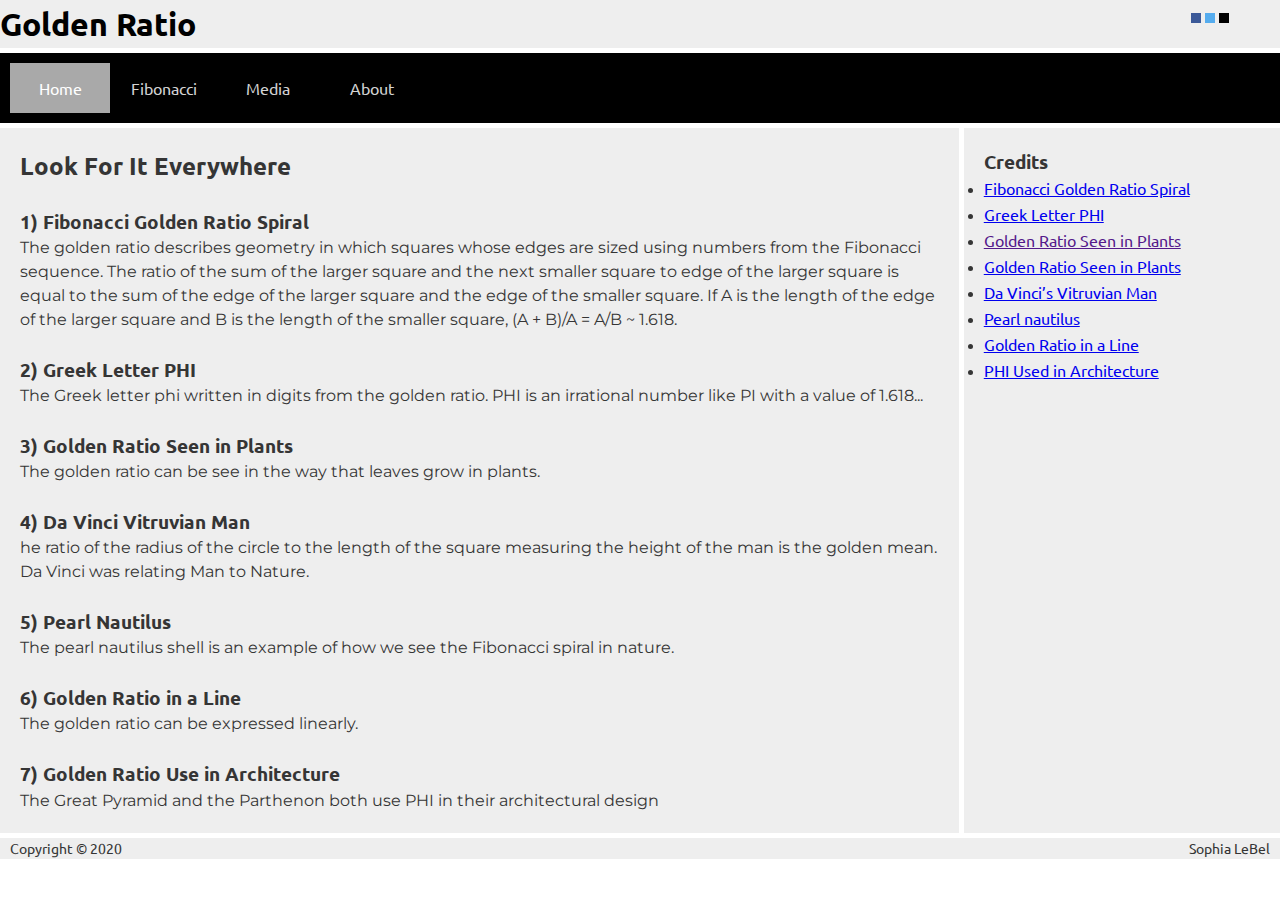
==== index.html @ f8c0ee3e "saving changes attempt" ====
<!DOCTYPE html>
<html lang="en">

<head>
    <meta charset="UTF-8">
    <title>Golden Ratio</title>
    <meta name="viewport" content="width=device-width, initial-scale=1.0">
    <meta http-equiv="X-UA-Compatible" content="ie=edge">

    <link rel="stylesheet" href="https://use.fontawesome.com/releases/v5.6.3/css/all.css"
        integrity="sha384-UHRtZLI+pbxtHCWp1t77Bi1L4ZtiqrqD80Kn4Z8NTSRyMA2Fd33n5dQ8lWUE00s/" crossorigin="anonymous">
    <link href="https://fonts.googleapis.com/css?family=Montserrat%7CUbuntu" rel="stylesheet">
    <link rel="stylesheet" href="css/style.css">
    <link rel="icon" type="image/png" href="images/phi_640.png">
</head>

<body>
    <ul class="icon-bar">
        <li>
            <a target="_blank" href="https://www.facebook.com" class="facebook"><i class="fab fa-facebook"></i></a>
        </li>
        <li>
            <a target="_blank" href="https://www.twitter.com" class="twitter"><i class="fab fa-twitter"></i></a>
        </li>
        <li>
            <a target="_blank" href="https://www.github.com" class="github"><i class="fab fa-github"></i></a>
        </li>
    </ul>


    <div class="container">
        <header class="header">
            <a class="toggle open" href="#nav">&#9776;</a>
            <h1 class="brand"><a href="./index.html">Golden Ratio</a></h1>
        </header>

        <nav id="nav">
            <a class="toggle close" href="#">×</a>
            <ul>
                <li class="active">
                    <a href="#">Home</a>
                </li>
                <li>
                    <a href="fibonacci.html">Fibonacci</a>
                </li>
                <li>
                    <a href="media.html">Media</a>
                </li>
                <li>
                    <a href="about.html">About</a>
                </li>
            </ul>
        </nav>
        <section role="main">
            <h2>Look For It Everywhere</h2>
            <article>
                <img alt="" src="images/fibonacci-spiral.png">
                <h3>1) Fibonacci Golden Ratio Spiral</h3>
                <p>The golden ratio describes geometry in which squares whose edges are sized using numbers from the
                    Fibonacci sequence. The ratio of the sum of the larger square and the next smaller square to
                    edge
                    of the larger square is equal to the sum of the edge of the larger square and the edge of the
                    smaller square. If A is the length of the edge of the larger square and B is the length of the
                    smaller square, (A + B)/A = A/B ~ 1.618.
                </p>
            </article>
            <article>
                <img alt="" src="images/phi_with_golden_ratio_digits.png">
                <h3>2) Greek Letter PHI</h3>
                <p>The Greek letter phi written in digits from the golden ratio. PHI is an irrational number like PI
                    with a value of 1.618...
                </p>
            </article>
            <article>
                <img alt="" src="images/golden-ratio-leaf.jpeg">
                <h3>3) Golden Ratio Seen in Plants</h3>
                <p>The golden ratio can be see in the way that leaves grow in plants.
                </p>
            </article>
            <article>
                <img alt="" src="images/vitruvian.jpg">
                <h3>4) Da Vinci Vitruvian Man</h3>
                <p>he ratio of the radius of the circle to the length of the square measuring the height of the man
                    is
                    the golden mean. Da Vinci was relating Man to Nature.</p>
            </article>
            <article>
                <img alt="" src="images/pearl-nautilus-shell.jpg">
                <h3>5) Pearl Nautilus</h3>
                <p>The pearl nautilus shell is an example of how we see the Fibonacci spiral in nature.</p>
            </article>
            <article>
                <img alt="" src="images/golden-ratio-line.png">
                <h3>6) Golden Ratio in a Line</h3>
                <p>The golden ratio can be expressed linearly.
                </p>
            </article>
            <article>
                <img alt="" src="images/golden-ratio-architecture.jpg">
                <h3>7) Golden Ratio Use in Architecture</h3>
                <p>The Great Pyramid and the Parthenon both use PHI in their architectural design</p>
            </article>
        </section>

        <aside>
            <h3>Credits</h3>
            <ul>
                <li><a href="https://pixabay.com/en/fibonacci-golden-ratio-3594147/
                        " target="_blank">Fibonacci Golden Ratio Spiral</a></li>
                <li><a href="https://commons.wikimedia.org/wiki/File:phi_with_golden_ratio_digits.PNG"
                        target="_blank">Greek
                        Letter PHI</a></li>
                <li><a href="" target="_blank">Golden Ratio Seen in Plants</a></li>

                <li><a href="https://pixabay.com/en/pi-golden-ratio-sacred-geometry-1458972/
                        " target="_blank">Golden Ratio Seen in Plants</a></li>

                <li><a href="https://commons.wikimedia.org/wiki/File:0_The_Vitruvian_Man_-_by_Leonardo_da_Vinci.jpg
                        " target="_blank">Da Vinci’s Vitruvian Man</a></li>

                <li><a href="https://www.goodfreephotos.com/" target="_blank">Pearl nautilus</a></li>

                <li><a href="https://commons.wikimedia.org/wiki/File:Golden_ratio_line.svg
                        " target="_blank">Golden Ratio in a Line
                    </a></li>
                <li><a href="https://commons.wikimedia.org/wiki/File:Golden-ratio.jpg" target="_blank">PHI Used in
                        Architecture
                    </a></li>
            </ul>

        </aside>

        <footer>
            <ul class="copyright">
                <li>Copyright &copy; 2020</li>
                <li>Sophia LeBel</li>
            </ul>
        </footer>
    </div>

</body>

</html>
---- css/style.css ----
/* TODO supply CSS */

* {
    box-sizing: border-box;
    margin: 0;
    padding: 0;
}

:root {
    --main-bg-color: white;
    --main-text-color: #353535;
    --container-bg-color: rgb(238, 238, 238);
    --nav-bg-color: black;
    --nav-text-color: lightgray;
    --nav-hover-color: darkgray;
    --nav-active: white;
    --mason-border-color: #999;
    --brand-color: black;
    --font-serif-titles: 'Ubuntu', serif;
    --font-serif-text: 'Montserrat', serif;
    --container-bg-color: #eeeeee;
    --masonry-bg-color: #fff;
    --masonry-link: black;
    --facebook-bg: #3B5998;
    --twitter-bg: #55ACEE;
    --github-bg: #000;
    --icon-hover: goldenrod;
    --icon-color: white;
    --credit-hover-color: white;
    --credit-hover-bg: black;
    --calc-table-border: #ddd;
    --math-color: white;
    --math-bg-color: black;
}

h1,
h2,
h3,
h4,
h5,
h6,
footer,
h1 a,
li a {
    font-family: var(--font-serif-titles);
}

figcaption {
    font-family: var(--font-serif-titles);
    font-size: .7rem
}

p {
    font-family: var(--font-serif-text);
}

.brand a {
    color: var(--brand-color);
    text-decoration: none;
  }

  .container {
    display: grid;
    grid-template-columns: 1fr;
    grid-gap: 5px;
  }

  .single-col-container>*,
.container>* {
  color: var(--main-text-color);
  line-height: 1.5;
  background: var(--container-bg-color);
}

.single-col-container nav,
.container nav {
  padding: 10px;
}

.container>aside,
section {
  padding: 20px;
}

footer {
  padding: 0 10px;
}

.single-col-container nav,
.container nav {
  background-color: var(--nav-bg-color);
}

nav ul {
  list-style: none;
  margin: 0;
  padding: 0;
}

nav a {
  color: var(--nav-text-color);
  text-decoration: none;
}

nav a:hover {
  text-decoration: none;
}

a.toggle {
  text-decoration: none;
}

nav .active {
  background-color: var(--nav-hover-color);
  height: 50px;
  line-height: 50px;
}

nav li {
  text-align: center;
}

nav .active a {
  color: var(--nav-active);
}

@media only screen and (min-width: 600px) {

    /* grid */
    .single-col-container,
    .container {
      grid-template-columns: repeat(4, 1fr);
    }
  
    /* specific item styles */
    .single-col-container,
    .container header,
    .container nav,
    .container footer {
      grid-column: span 4;
    }
  
    .container section {
      grid-column: span 3;
    }
  
    /* nav styles */
    nav ul li {
      display: inline-block;
      width: 100px;
  
    }
  
    /* hide toggle */
    .toggle {
      display: none;
    }
  
    .header {
      width: 100%;
      height: auto;
      background-image: url("../images/fibonacci-numbers.png");
      background-repeat: no-repeat;
      background-size: 100% 100%;
    }
  
  }

  @media only screen and (max-width: 599px) {

    #nav {
      transition: transform .3s ease-in-out;
      top: 0;
      bottom: 0;
      position: fixed;
      width: 300px;
      right: -340px;
    }
  
    #nav:target {
      transform: translateX(-340px);
    }
  
    .close {
      text-align: right;
      display: block;
      text-decoration: none;
      font-size: 3em;
      position: relative;
      top: -30px;
    }
  
    .open {
      text-align: left;
      color: var(--main-text-color);
      font-size: 2em;
      padding-left: 5px;
    }
  
  }

  .golden-mason img {
    width: 100%;
  }
  
  .golden-mason article {
    padding: 20px;
    border: 1px solid var(--mason-border-color);
    border-radius: 5px;
    background-color: var(masonry-bg-color);
  }
  
  .golden-mason a:link,
  .golden-mason a:visited {
    color: var(--masonry-link);
  }
  
  .golden-mason h1 {
    margin-top: 0;
    margin-left: 0.75rem;
  }
  
  .golden-mason {
    column-count: 3;
    columns: 250px;
    column-gap: 10px;
  }
  
  .golden-mason article {
    break-inside: avoid-column;
    margin-bottom: 1rem;
  }
  
  .golden-mason p {
    font-size: .9rem;
  }

  aside p {
    font-size: .9rem;
  }

  ul.copyright {
    padding: 0;
    display: flex;
    list-style-type: none;
    justify-content: space-between;
  }
  
  .copyright li {
    font-size: .9rem;
  }

  .icon-bar {
    position: fixed;
    top: 1%;
    right: 4%;
  }
  
  icon-bar ul {
    list-style-type: none;
  }
  
  .icon-bar li {
    display: inline-block;
  }
  
  .icon-bar a {
    display: block;
    text-align: center;
    padding: 5px;
    transition: all 0.3s ease;
    font-size: 20px;
  }
  
  .icon-bar a:hover {
    background-color: var(--icon-hover);
  }
  
  .facebook {
    background-color: var(--facebook-bg);
    color: var(--icon-color)
  }
  
  .twitter {
    background-color: var(--twitter-bg);
    color: var(--icon-color);
  }
  
  .github {
    background-color: var(--github-bg);
    color: var(--icon-color);
  }

  .credits ul {
    list-style-type: none;
    padding: 0;
  }
  
  .credits a {
    font-size: .7em;
    text-decoration: none;
    color: var(--main-text-color);
  }
  
  .credits a:hover {
    background-color: var(--credit-hover-bg);
    color: var(--credit-hover-color);
    cursor: pointer;
  }

  .fib-aside {
    display: flex;
    flex-direction: column;
    align-items: center;
  }
  
  .fib-aside img {
    width: 180px;
    height: auto;
  }

  .calc-table table {
    font-family: arial, sans-serif;
    border-collapse: collapse;
    border-spacing: 0;
    width: 100%;
    border: 1px solid var(--calc-table-border);
  }
  
  .calc-table th,
  .cacl-table td {
    border: 1px solid var(--calc-table-border);
    text-align: left;
    padding: 8px;
  }
  
  .calc-table tr:nth-child(even) {
    background-color: var(--calc-table-border);
  }
  .calc-table caption {
    caption-side:top;
    text-align: left;
    font-style: italic; 
  }

  .math {
    margin: 20px auto;
    padding: 10px 30px;
    width: 200px;
    background-color: var(--math-bg-color);
    color: var(--math-color);
  }

  .resp-container {
    position: relative;
    overflow: hidden;
    padding-top: 56.25%;
  }
  
  .resp-iframe {
    position: absolute;
    top: 0;
    left: 0;
    width: 100%;
    height: 100%;
    border: 0;
  }

  .frame-container {
    margin: 0 auto;
    width: 80%;
  }
  
  .frame-container {
    text-align: center;
  }
  
  
  .audio-container {
    display: grid;
    grid-template-columns: repeat(auto-fill, minmax(300px, 1fr)); /* see notes below */
  
    background-color: var(--nav-text-color);
    align-items: center;
  }
  @media only screen and (min-width: 600px) {
    .audio-container {
      grid-template-columns: 1fr 1fr;
    }
    .audio-container iframe {
      margin-top: 20px;
    }
  }

  .learning-objectives {
    margin: 20px;
  }
  
  .learning-objectives li {
    font-family: var(--font-serif-titles);
  }
  
  .xkcd-container img {
    width: 320px;
    height: auto;
  }
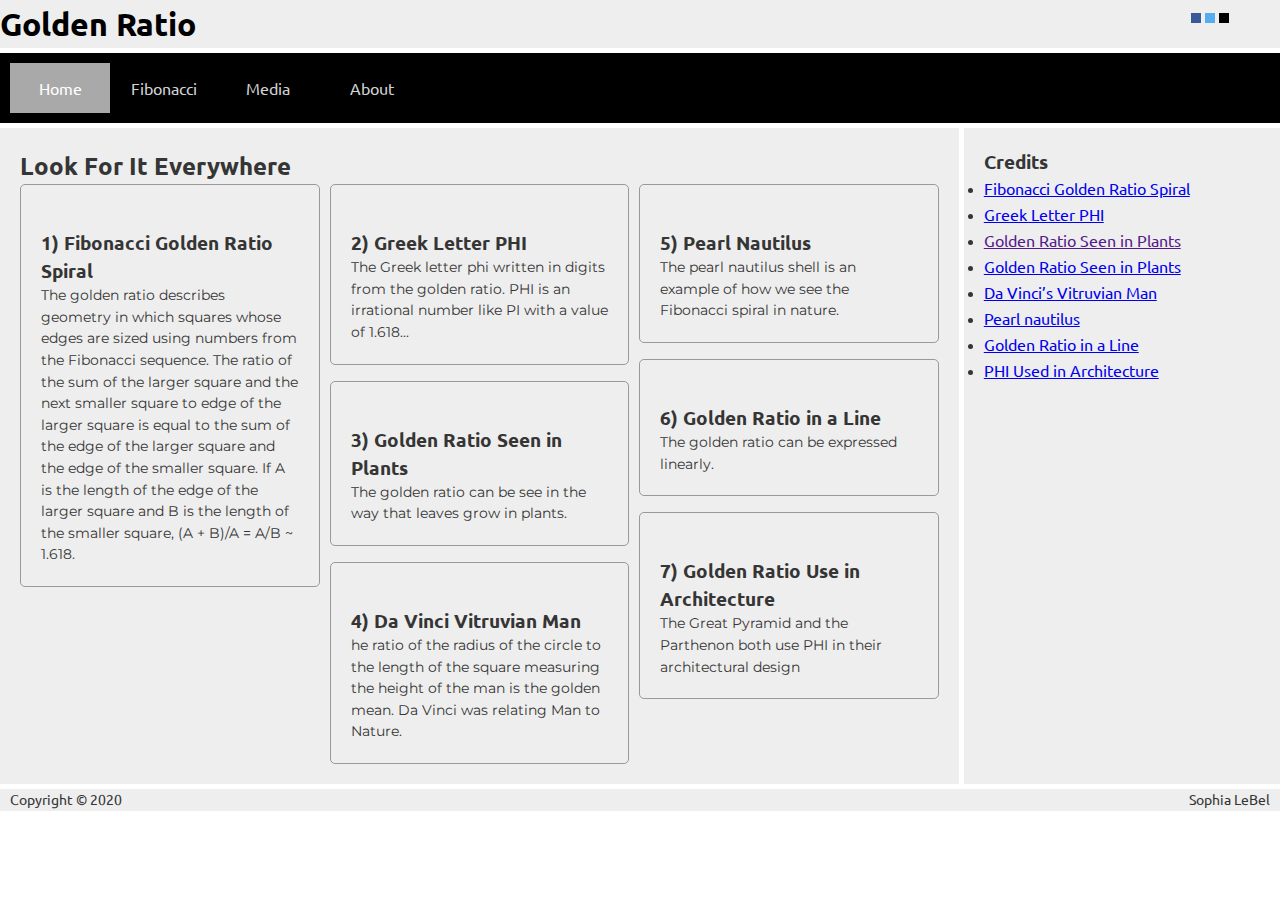
==== commit c95cee0f: "added minor tweaks" ====
--- a/index.html
+++ b/index.html
@@ -53,6 +53,7 @@
         </nav>
         <section role="main">
             <h2>Look For It Everywhere</h2>
+           <div class="golden-mason">
             <article>
                 <img alt="" src="images/fibonacci-spiral.png">
                 <h3>1) Fibonacci Golden Ratio Spiral</h3>
@@ -100,6 +101,7 @@
                 <h3>7) Golden Ratio Use in Architecture</h3>
                 <p>The Great Pyramid and the Parthenon both use PHI in their architectural design</p>
             </article>
+           </div>
         </section>
 
         <aside>
